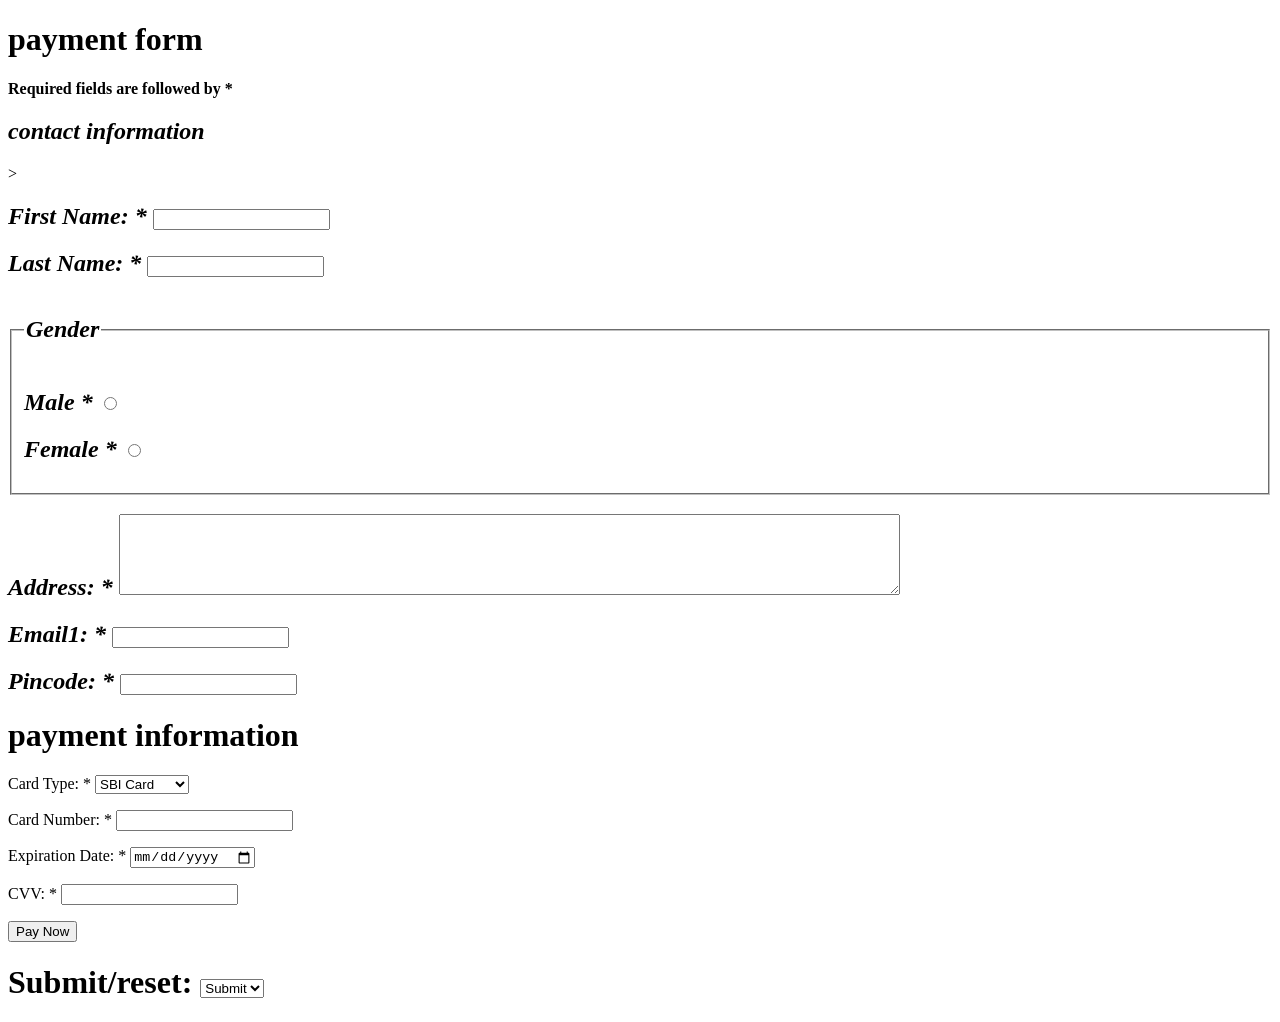
==== payment  form.html @ 72de7a9d "first commit" ====
<!DOCTYPE html>
<html lang="en">
<head>
    <meta charset="UTF-8">
    <meta name="viewport" content="width=device-width, initial-scale=1.0">
    <title>payment form</title>
</head>
<body>
    <form action="">
        <h1>payment form</h1>
        <p><b>Required fields are followed by *</b></p>
        <h2><i>contact information</i></h2>>
       <p><i><h2>First Name: * <input type=" text" name="fname" required></i></h2></p>
       <p><i><h2>Last  Name: * <input type=" text" name="lname" required></i></h2></p>
       <fieldset>
        <legend> <h2><i>Gender</h2></i></legend>
        <p>
        <h2><i>Male * <input type="radio" name="Gender" id="male"></h2></i>
        <h2><i>Female * <input type="radio" name="Gender" id="female"></h2></i>
         
        </p>
        </fieldset>
        <p><h2><i>Address: * <textarea name="address" id="address" cols="95" rows="5"></textarea></i></h2></p>
        <p><h2><i>Email1: * <input type="email" name="email" id="email"></i></h2></p>
        <p><h2><i>Pincode: * <input type="number" name="Pincode" id="Pincode"></i></h2></p>
        <h1>payment information</h1>
        <p>Card Type: *
            <select name="card_type" id="card_type">
                <option value="SBI Card">SBI Card</option>
                <option value="ICCI Card">ICCI Card</option>
                <option value="DEBIT Card">DEBIT Card</option>
                <option value="VISA">VISA</option>
            </select>
        </p>
        <P>
            Card Number: * <input type="number" name="card number" id="card number">
        </P>
        <p>
             Expiration Date: * <input type="date"name="exp_date" id="exp_date">
        </p>
        <p>
            CVV: * <input type="password" name="password" id="passowrd">
        </p>
        <input type="submit" value="Pay Now">
         <p><h1>Submit/reset:
          <select name="Submit/Reset" id="Submit/Reset">
            <option value="Submit">Submit</option>
            <option value="Reset">Reset</option>
          </select>
        </h1></p>
     </form>
</body>
</html>
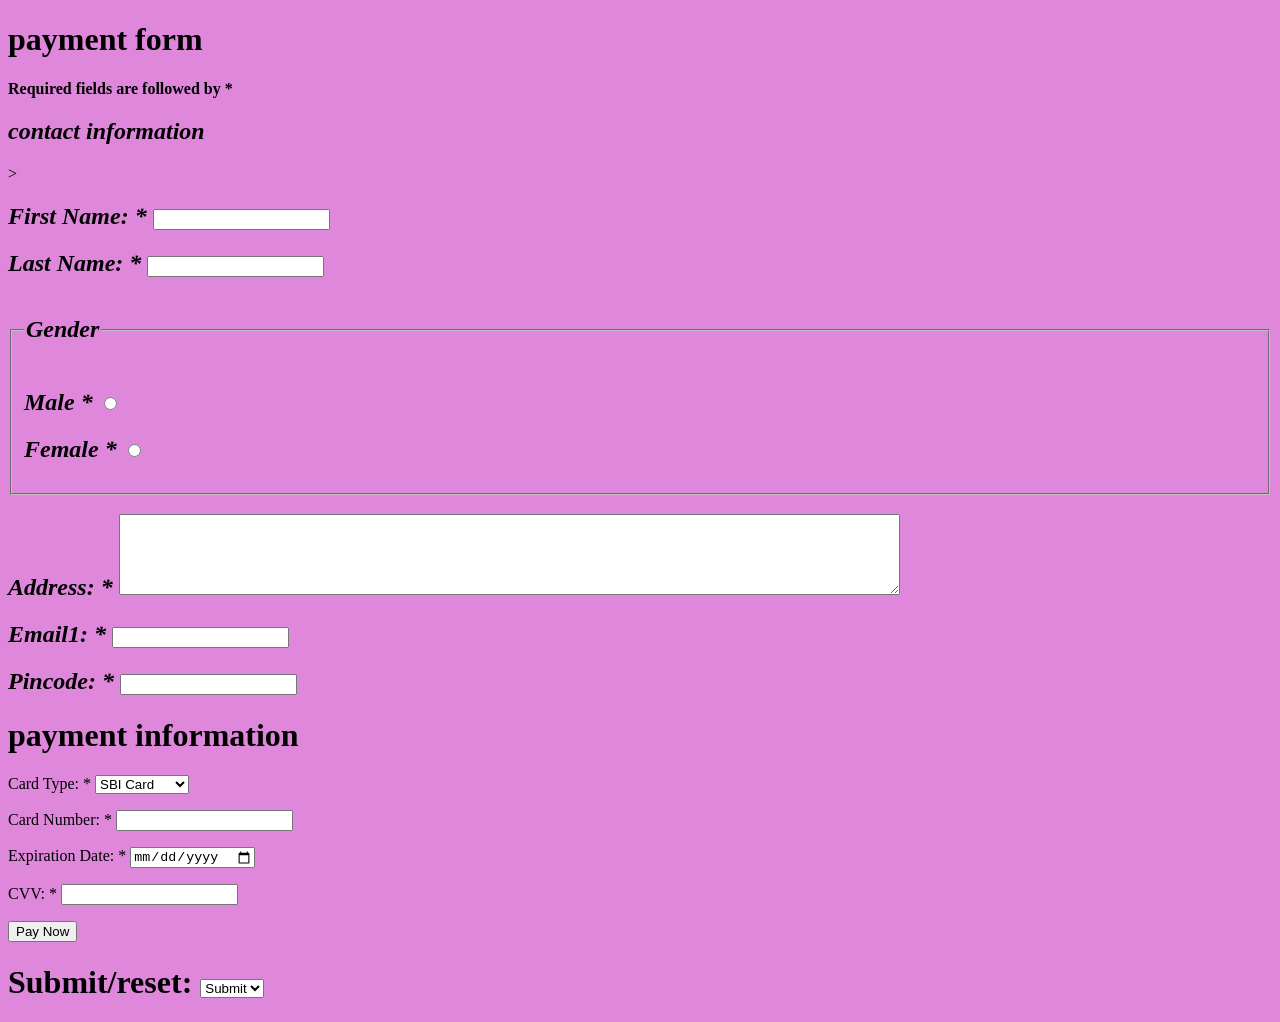
==== commit b12bde03: "first commit" ====
--- a/payment  form.html
+++ b/payment  form.html
@@ -6,6 +6,7 @@
     <title>payment form</title>
 </head>
 <body>
+    <link rel="stylesheet" href="style.css">
     <form action="">
         <h1>payment form</h1>
         <p><b>Required fields are followed by *</b></p>
--- a/style.css
+++ b/style.css
@@ -0,0 +1,3 @@
+body{
+    background-color: rgb(222, 135, 219);
+}
